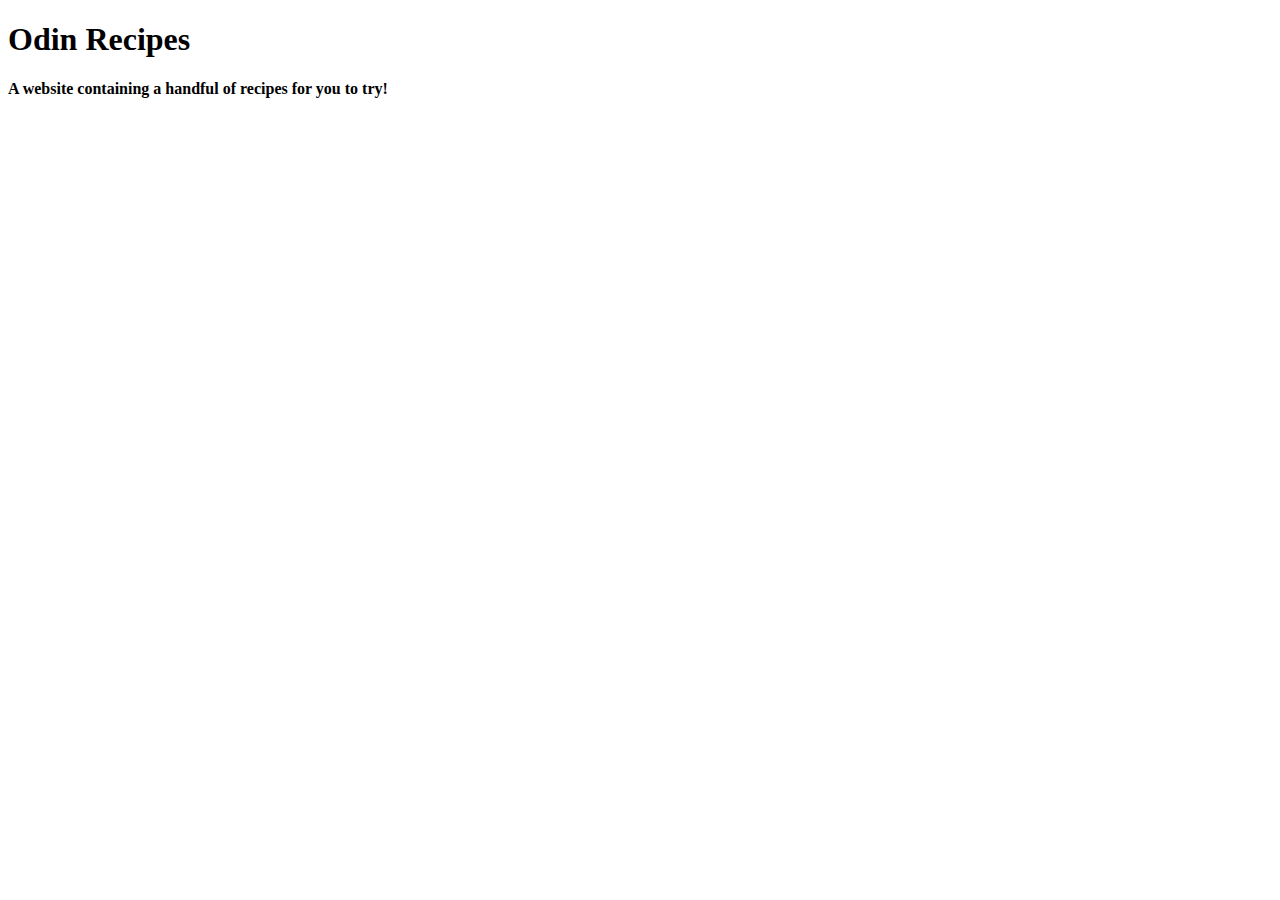
==== index.html @ 72e57760 "Initialized README.md. Made the main page, no recipes added yet." ====
<!DOCTYPE html>

<html lang="en">
<head>
    <meta charset="UTF-8">
    <meta name="viewport" content="widht=device-width, initial-scale=1.0">
    <title>Odin Recipes Webpage</title>
</head>
<body>
    <h1>Odin Recipes</h1>
    <p><strong>A website containing a handful of recipes for you to try!</strong></p>
</body>       

</html>
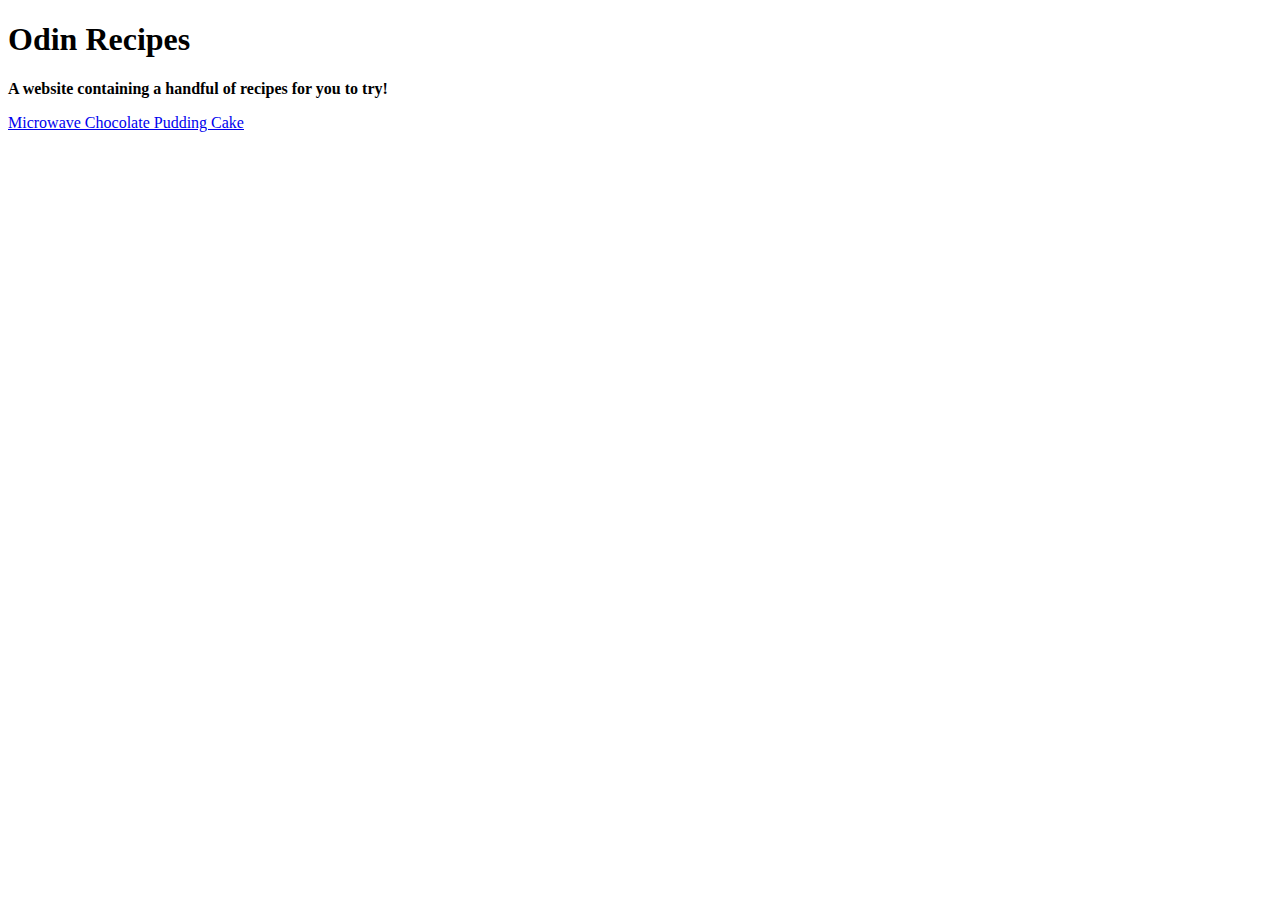
==== commit 885438cf: "Added a new recipe page." ====
--- a/index.html
+++ b/index.html
@@ -9,6 +9,7 @@
 <body>
     <h1>Odin Recipes</h1>
     <p><strong>A website containing a handful of recipes for you to try!</strong></p>
+    <p><a href="recipes/microwave-pudding-chocolate-cake.html">Microwave Chocolate Pudding Cake</a></p>
 </body>       
 
 </html>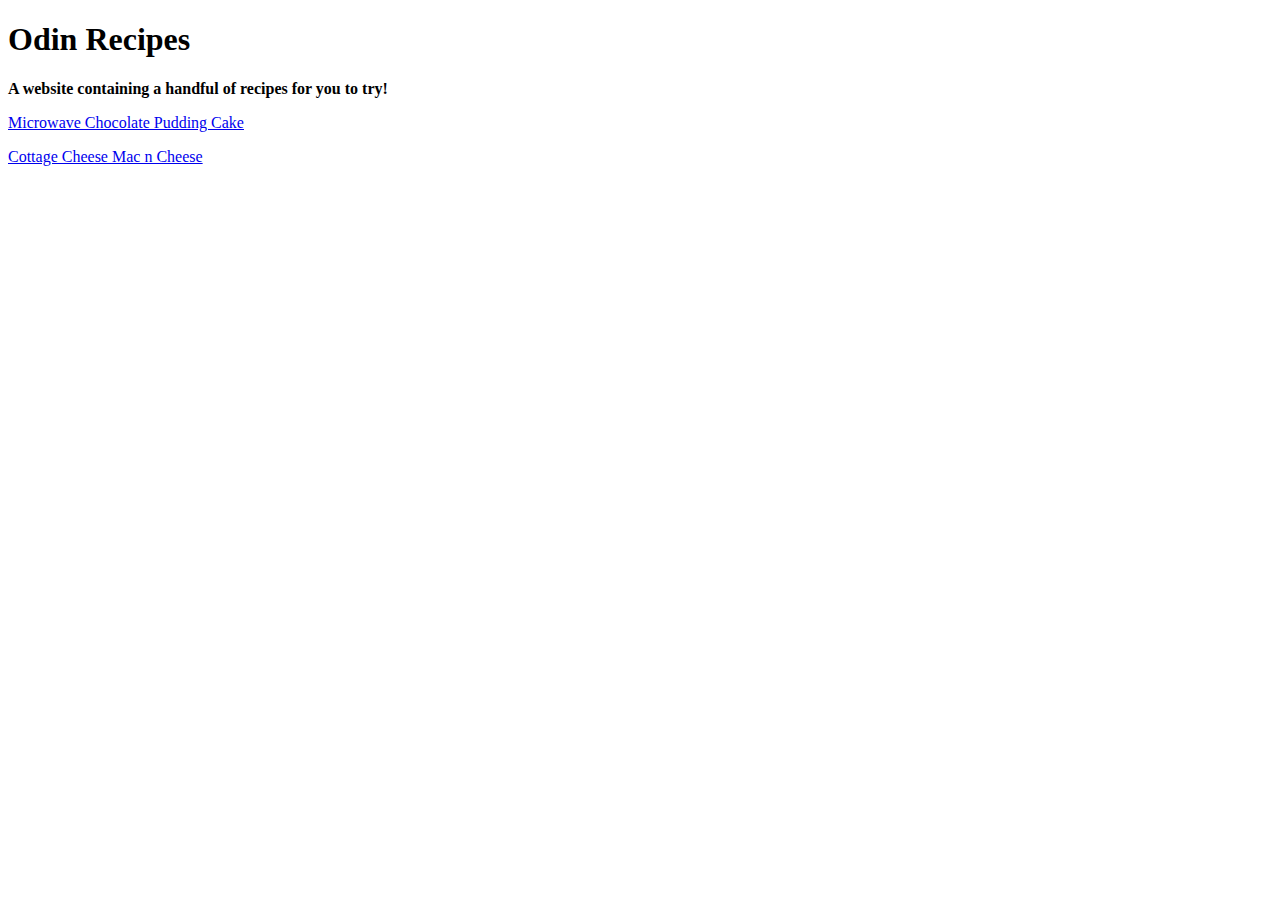
==== commit 31cdc20b: "Added a new recipe page." ====
--- a/index.html
+++ b/index.html
@@ -10,6 +10,7 @@
     <h1>Odin Recipes</h1>
     <p><strong>A website containing a handful of recipes for you to try!</strong></p>
     <p><a href="recipes/microwave-pudding-chocolate-cake.html">Microwave Chocolate Pudding Cake</a></p>
+    <p><a href="recipes/cottage-cheese-mac-n-cheese.html">Cottage Cheese Mac n Cheese</a></p>
 </body>       
 
 </html>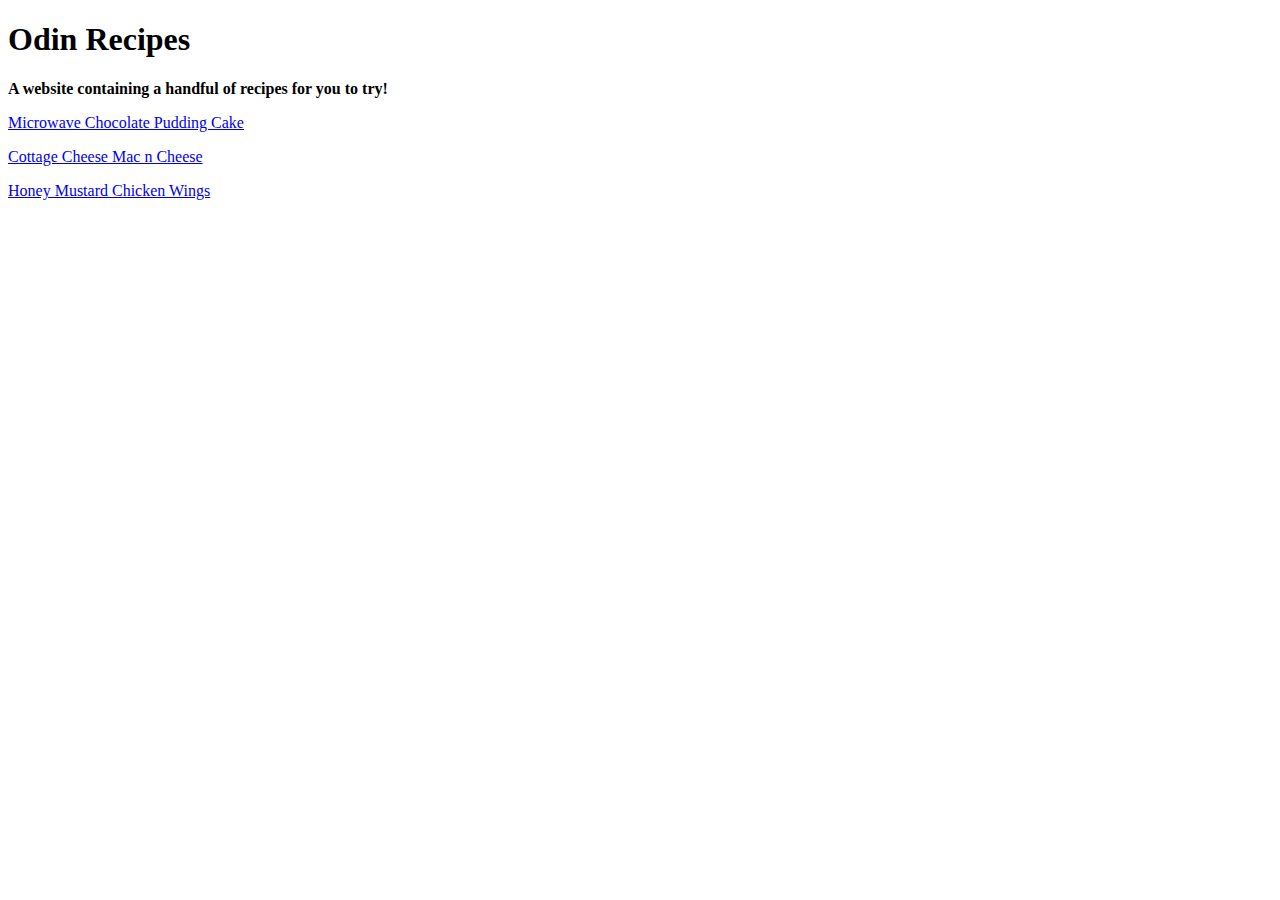
==== commit 5d9e00c0: "Added a new recipe page." ====
--- a/index.html
+++ b/index.html
@@ -11,6 +11,7 @@
     <p><strong>A website containing a handful of recipes for you to try!</strong></p>
     <p><a href="recipes/microwave-pudding-chocolate-cake.html">Microwave Chocolate Pudding Cake</a></p>
     <p><a href="recipes/cottage-cheese-mac-n-cheese.html">Cottage Cheese Mac n Cheese</a></p>
+    <p><a href="recipes/honey-mustard-chicken-wings.html">Honey Mustard Chicken Wings</a></p>
 </body>       
 
 </html>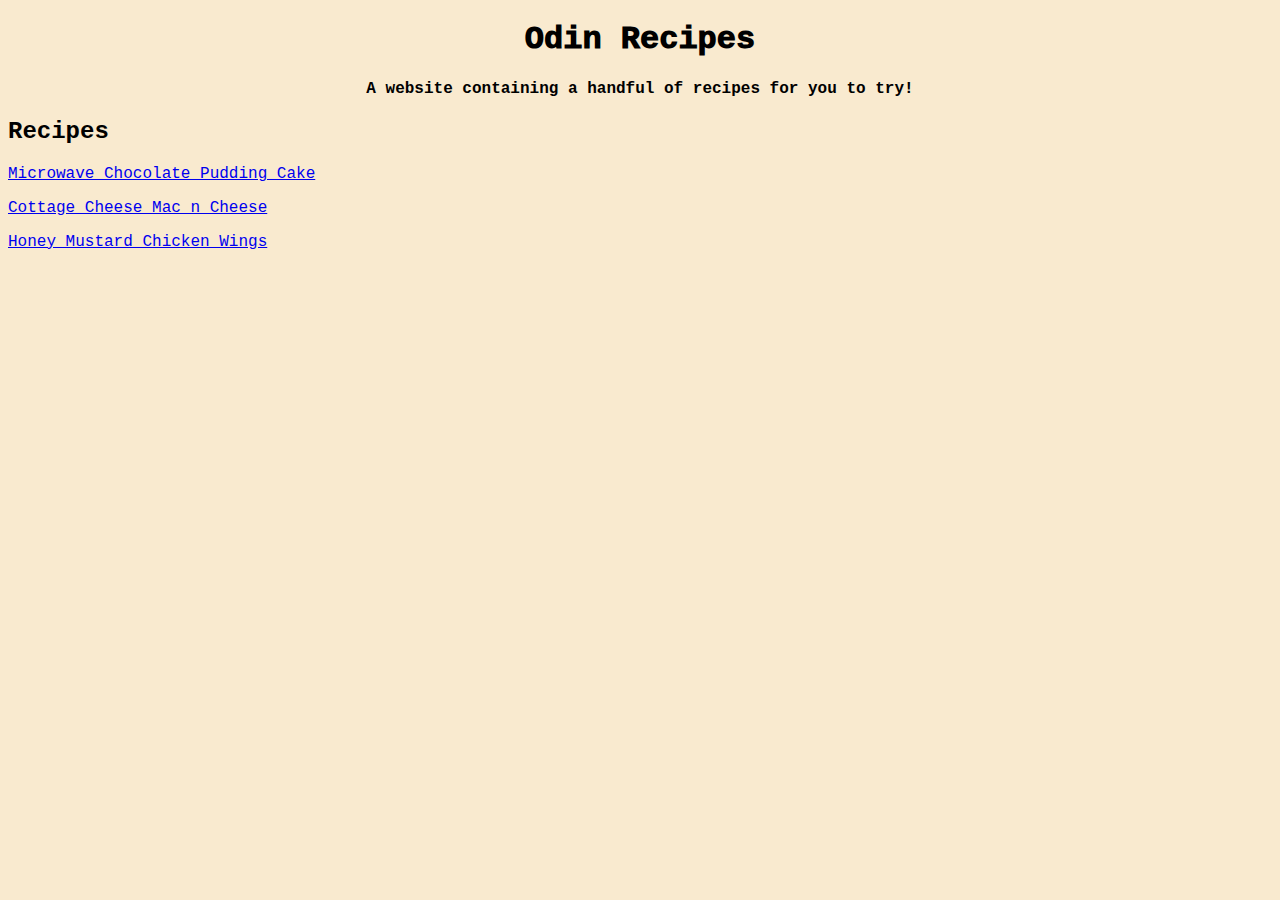
==== commit 3b587f07: "Added Style, BG-Color, New Font, Text Allignment." ====
--- a/index.html
+++ b/index.html
@@ -5,10 +5,12 @@
     <meta charset="UTF-8">
     <meta name="viewport" content="widht=device-width, initial-scale=1.0">
     <title>Odin Recipes Webpage</title>
+    <link rel="stylesheet" href="style.css">
 </head>
 <body>
     <h1>Odin Recipes</h1>
-    <p><strong>A website containing a handful of recipes for you to try!</strong></p>
+    <p class="info"><strong>A website containing a handful of recipes for you to try!</strong></p>
+    <h2>Recipes</h2>
     <p><a href="recipes/microwave-pudding-chocolate-cake.html">Microwave Chocolate Pudding Cake</a></p>
     <p><a href="recipes/cottage-cheese-mac-n-cheese.html">Cottage Cheese Mac n Cheese</a></p>
     <p><a href="recipes/honey-mustard-chicken-wings.html">Honey Mustard Chicken Wings</a></p>
--- a/style.css
+++ b/style.css
@@ -0,0 +1,12 @@
+body {
+    font-family: 'Courier New', Courier, monospace;
+    background-color: rgba(245, 222, 179, 0.63);
+}
+
+h1 {
+    text-align: center;
+    font-weight: 1000;
+}
+.info {
+    text-align: center;
+}
